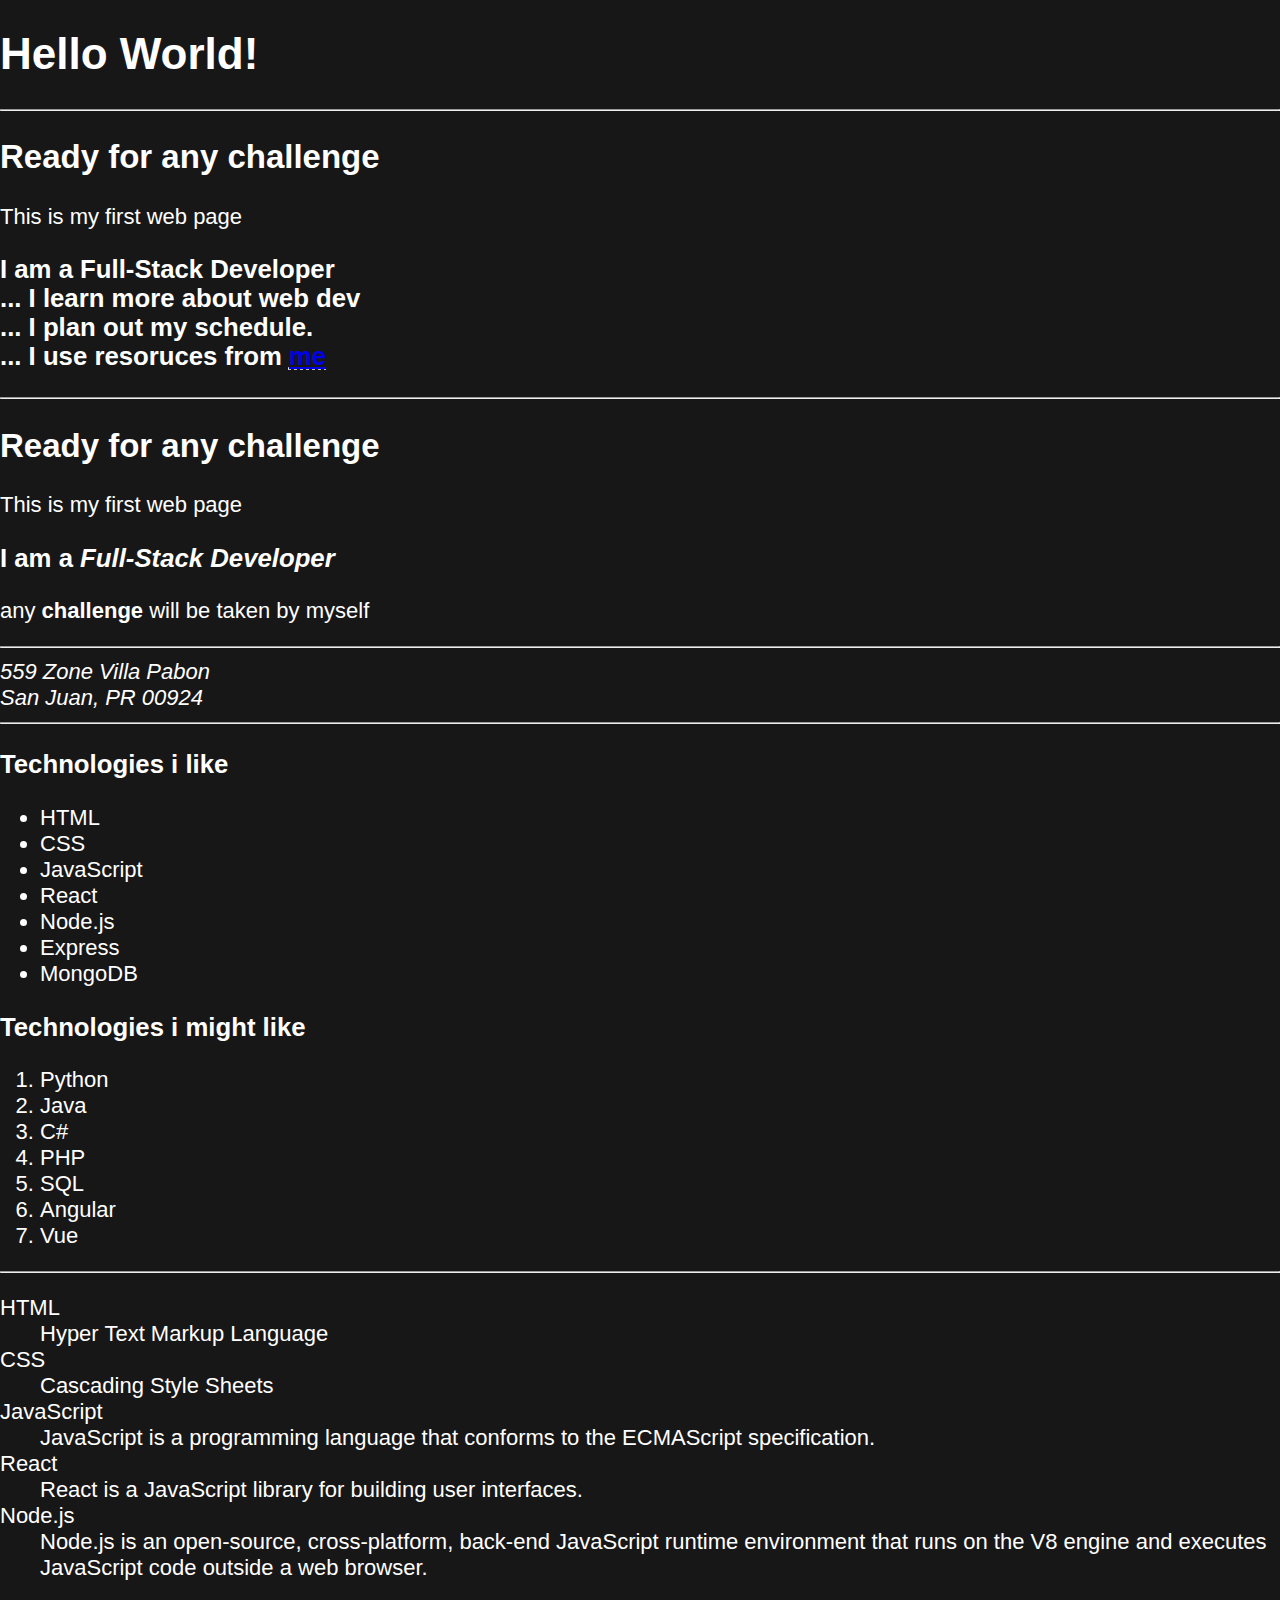
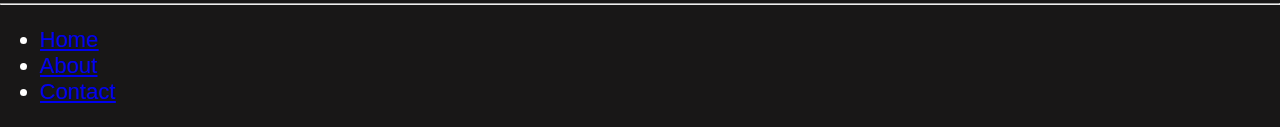
==== secondDay/index.html @ b55fe6f9 "moving on the second day" ====
<!DOCTYPE html>
<html lang="en">

<head>

    <meta charset="UTF-8">
    <meta name="author" content="Suca">
    <meta name="description" content="This is my first web page">
    <title>Home Page</title>

    <link rel="stylesheet" href="main.css" type="text/css">
    <link rel="icon" href="goat.jpeg" type="image/x-icon">


</head>

<body>
    <h1>Hello World!</h1>

    <hr>

    <h2>Ready for any challenge</h2>
    <p>This is my first web page</p>
    <h3>I am a Full-Stack Developer
        <br>... I learn more about web dev
        <br> ... I plan out my schedule.
        <br>... I use resoruces from <abbr title="Carlos Suca"><a href="https://github.com/suca19"
                target="_blank">me</a></abbr>
    </h3>

    <hr>

    <h2>Ready for any challenge</h2>
    <p>This is my first web page</p>
    <h3>I am a <em>Full-Stack Developer</em></h3>
    <p>any <strong>challenge</strong> will be taken by myself</p>

    <hr>

    <address>
        559 Zone Villa Pabon
        <br>San Juan, PR 00924

    </address>

    <hr>

    <!---hello this is a comment-->
    <!--this is a list not numbered-->
    <h3>Technologies i like</h3>

    <ul>
        <li>HTML</li>
        <li>CSS</li>
        <li>JavaScript</li>
        <li>React</li>
        <li>Node.js</li>
        <li>Express</li>
        <li>MongoDB</li>
    </ul>

    <!--this is a list numbered-->
    <h3>Technologies i might like</h3>
    <ol>
        <li>Python</li>
        <li>Java</li>
        <li>C#</li>
        <li>PHP</li>
        <li>SQL</li>
        <li>Angular</li>
        <li>Vue</li>
    </ol>
    <hr>
    <!--this is a description list-->
    <dl>
        <dt>HTML</dt>
        <dd>Hyper Text Markup Language</dd>
        <dt>CSS</dt>
        <dd>Cascading Style Sheets</dd>
        <dt>JavaScript</dt>
        <dd>JavaScript is a programming language that conforms to the ECMAScript specification.</dd>
        <dt>React</dt>
        <dd>React is a JavaScript library for building user interfaces.</dd>
        <dt>Node.js</dt>
        <dd>Node.js is an open-source, cross-platform, back-end JavaScript runtime environment that runs on the V8
            engine and executes JavaScript code outside a web browser.</dd>

    </dl>

    <hr>

    <!--this is a navigator-->
    <nav>
        <ul>
            <li><a href="index.html">Home</a></li>
            <li><a href="about.html">About</a></li>
            <li><a href="contact.html">Contact</a></li>
        </ul>
    </nav>

</body>

</html>
---- secondDay/main.css ----
html {
    font-size: 22px;
}

body {
        background-color: #181717;
        color: #ffffff;
        font-family: Arial, sans-serif;
        margin: 0;
        padding: 0;
    }
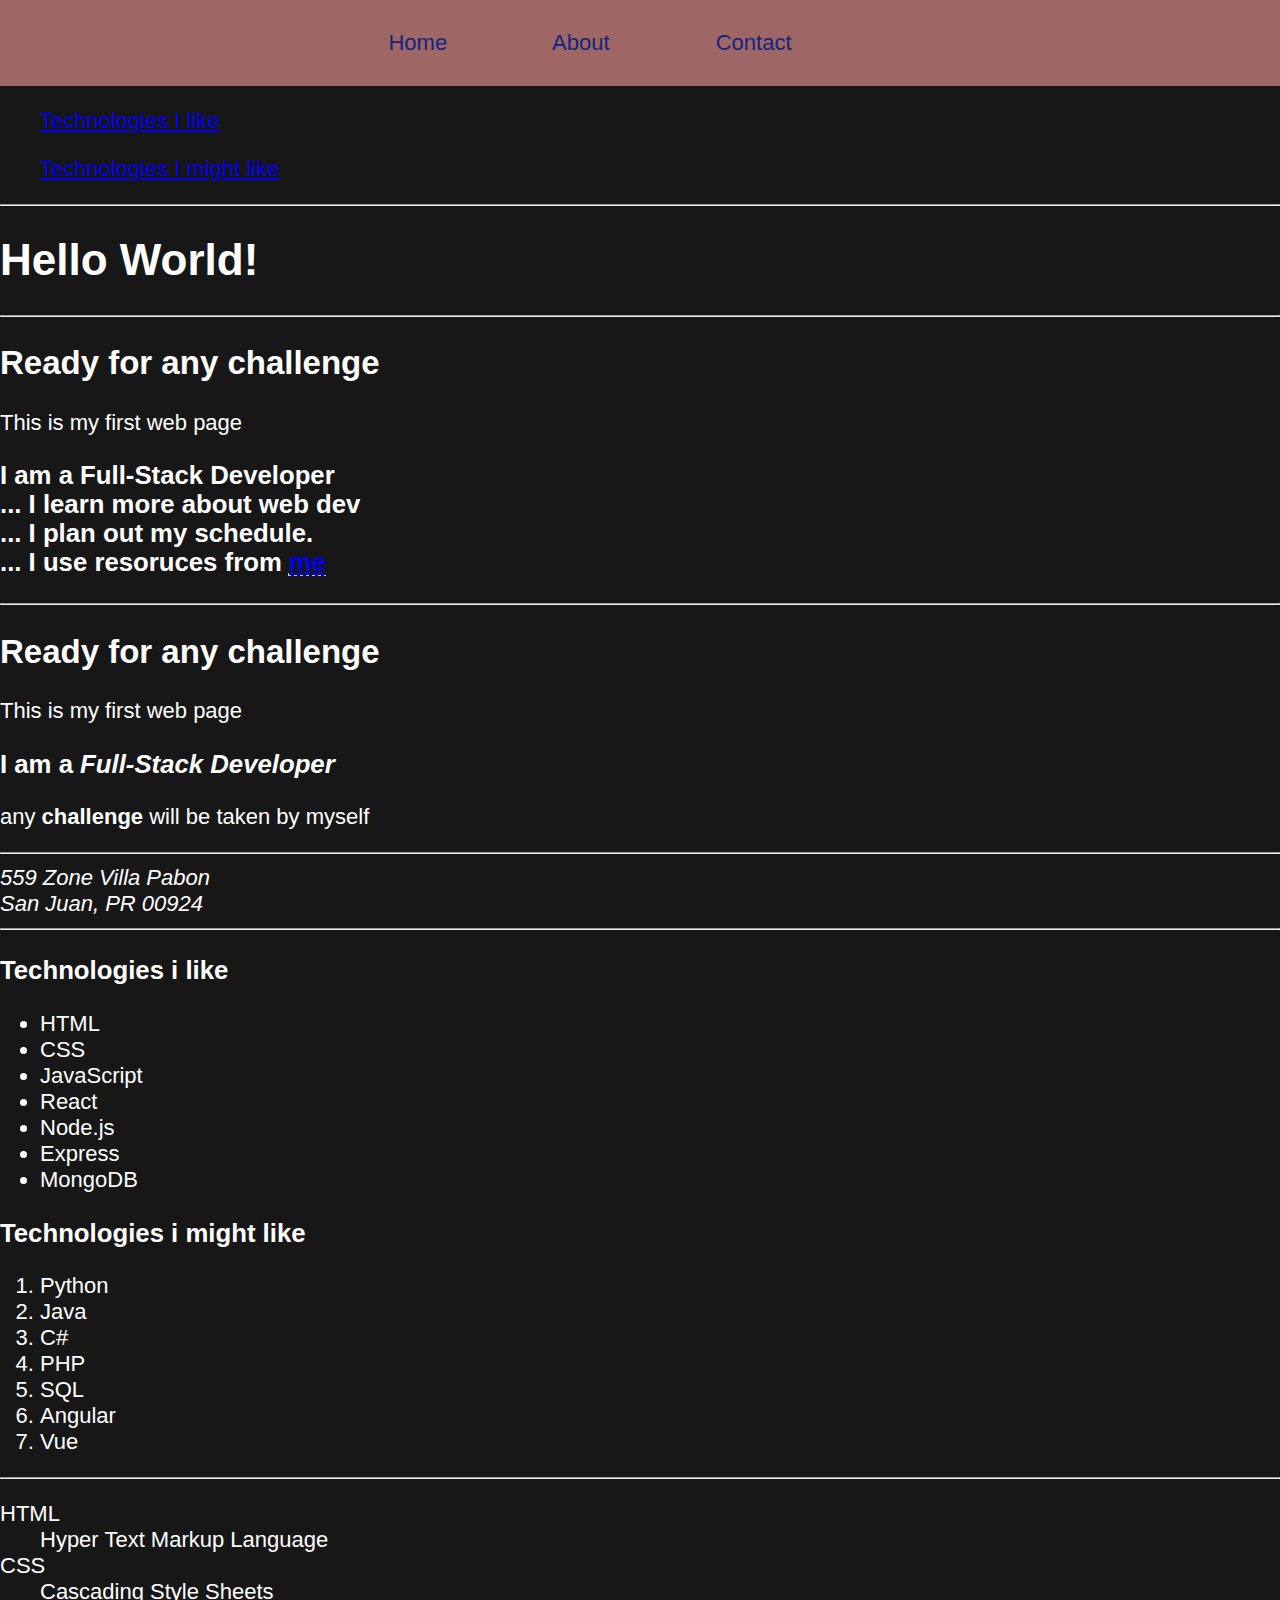
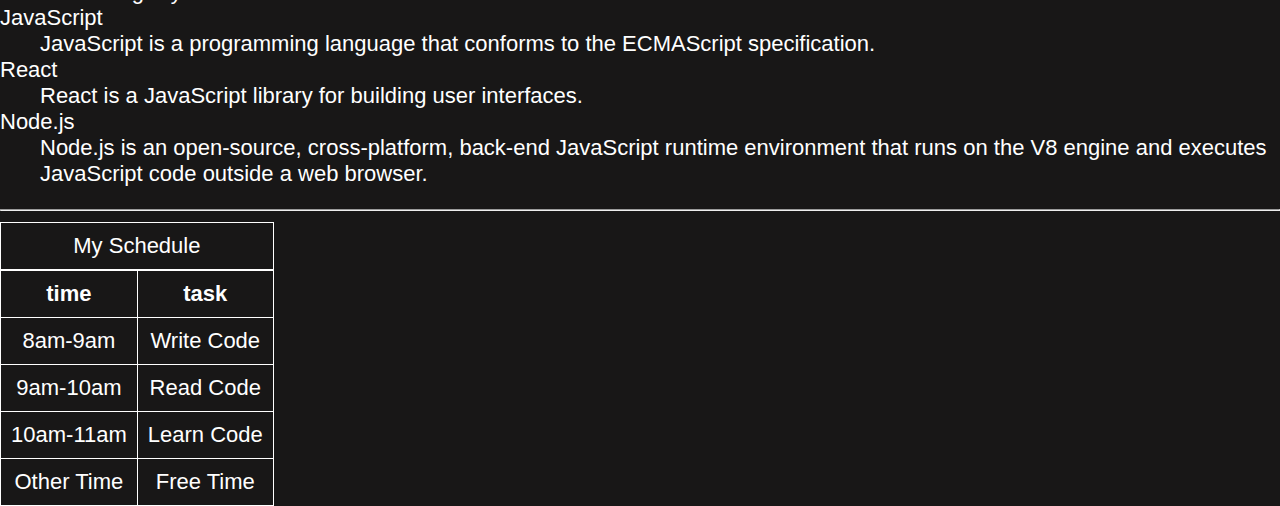
==== commit 88182083: "day 2 finished" ====
--- a/secondDay/index.html
+++ b/secondDay/index.html
@@ -15,6 +15,27 @@
 </head>
 
 <body>
+    <!--this is a navigator-->
+    <nav>
+        <a href="index.html">Home</a>
+        <a href="about.html">About</a>
+        <a href="contact.html">Contact</a>
+    </nav>
+
+
+
+    <section>
+        <ul>
+            <a href="#html">Technologies I like </a>
+        </ul>
+        <ul>
+            <a href="#descript">Technologies I might like </a>
+        </ul>
+
+    </section>
+
+    <hr>
+
     <h1>Hello World!</h1>
 
     <hr>
@@ -45,59 +66,90 @@
 
     <hr>
 
-    <!---hello this is a comment-->
-    <!--this is a list not numbered-->
-    <h3>Technologies i like</h3>
+    <section id="html">
+        <!---hello this is a comment-->
+        <!--this is a list not numbered-->
+        <h3>Technologies i like</h3>
 
-    <ul>
-        <li>HTML</li>
-        <li>CSS</li>
-        <li>JavaScript</li>
-        <li>React</li>
-        <li>Node.js</li>
-        <li>Express</li>
-        <li>MongoDB</li>
-    </ul>
-
+        <ul>
+            <li>HTML</li>
+            <li>CSS</li>
+            <li>JavaScript</li>
+            <li>React</li>
+            <li>Node.js</li>
+            <li>Express</li>
+            <li>MongoDB</li>
+        </ul>
+    </section>
     <!--this is a list numbered-->
-    <h3>Technologies i might like</h3>
-    <ol>
-        <li>Python</li>
-        <li>Java</li>
-        <li>C#</li>
-        <li>PHP</li>
-        <li>SQL</li>
-        <li>Angular</li>
-        <li>Vue</li>
-    </ol>
+    <section>
+        <h3>Technologies i might like</h3>
+        <ol>
+            <li>Python</li>
+            <li>Java</li>
+            <li>C#</li>
+            <li>PHP</li>
+            <li>SQL</li>
+            <li>Angular</li>
+            <li>Vue</li>
+        </ol>
+    </section>
     <hr>
     <!--this is a description list-->
-    <dl>
-        <dt>HTML</dt>
-        <dd>Hyper Text Markup Language</dd>
-        <dt>CSS</dt>
-        <dd>Cascading Style Sheets</dd>
-        <dt>JavaScript</dt>
-        <dd>JavaScript is a programming language that conforms to the ECMAScript specification.</dd>
-        <dt>React</dt>
-        <dd>React is a JavaScript library for building user interfaces.</dd>
-        <dt>Node.js</dt>
-        <dd>Node.js is an open-source, cross-platform, back-end JavaScript runtime environment that runs on the V8
-            engine and executes JavaScript code outside a web browser.</dd>
 
-    </dl>
+    <section id="descript">
+        <dl>
+            <dt>HTML</dt>
+            <dd>Hyper Text Markup Language</dd>
+            <dt>CSS</dt>
+            <dd>Cascading Style Sheets</dd>
+            <dt>JavaScript</dt>
+            <dd>JavaScript is a programming language that conforms to the ECMAScript specification.</dd>
+            <dt>React</dt>
+            <dd>React is a JavaScript library for building user interfaces.</dd>
+            <dt>Node.js</dt>
+            <dd>Node.js is an open-source, cross-platform, back-end JavaScript runtime environment that runs on the V8
+                engine and executes JavaScript code outside a web browser.</dd>
 
+        </dl>
+    </section>
     <hr>
-
-    <!--this is a navigator-->
-    <nav>
-        <ul>
-            <li><a href="index.html">Home</a></li>
-            <li><a href="about.html">About</a></li>
-            <li><a href="contact.html">Contact</a></li>
-        </ul>
-    </nav>
-
+    <table>
+        <caption>   
+            My Schedule
+        </caption>
+        <thead><tr>
+            <th>
+                time
+            </th>
+            <th>
+                task    
+            </th>
+        </tr>
+        </thead>
+        <tr>
+            <td>
+                <time datetime="2024-09-01">8am</time>-<time datetime="2024-09-30">9am</time>
+            </td>
+            <td>Write Code</td>
+        </tr>
+        <tr>
+            <td>
+                <time datetime="2024-09-01">9am</time>-<time datetime="2024-09-30">10am</time>
+            </td>
+            <td>Read Code</td>
+        </tr>
+        <tr>
+            <td>
+                <time datetime="2024-09-01">10am</time>-<time datetime="2024-09-30">11am</time>
+            </td>
+            <td>Learn Code</td>
+        </tr>
+        <tr>
+            <td>Other Time</td>
+            <td>Free Time</td>
+        </tr>
+    </table>
 </body>
 
 </html>--- a/secondDay/main.css
+++ b/secondDay/main.css
@@ -1,11 +1,44 @@
 html {
-    font-size: 22px;
+  font-size: 22px;
 }
 
 body {
-        background-color: #181717;
-        color: #ffffff;
-        font-family: Arial, sans-serif;
-        margin: 0;
-        padding: 0;
-    }+  background-color: #181717;
+  color: #ffffff;
+  font-family: Arial, sans-serif;
+  margin: 0;
+  padding: 0;
+}
+
+nav {
+  background-color: #9f6666;
+  color: #189324;
+  padding: 30px;
+  text-align: center;
+}
+
+nav a {
+  color: #13257e;
+  text-decoration: none;
+  margin-right: 100px; /* Adjust the right margin to create spacing between navigation items */
+}
+a:hover {
+  color: #189324;
+}
+a:visited,
+a:active {
+  color: #08289b;
+}
+
+aside {
+  background-color: #9f6666;
+  color: #189324;
+  padding: 30px;
+  text-align: center;
+}
+table, tr, th, td, caption {
+  border: 1px solid #ffffff;
+  border-collapse: collapse;
+  padding: 10px;
+  text-align: center;
+}